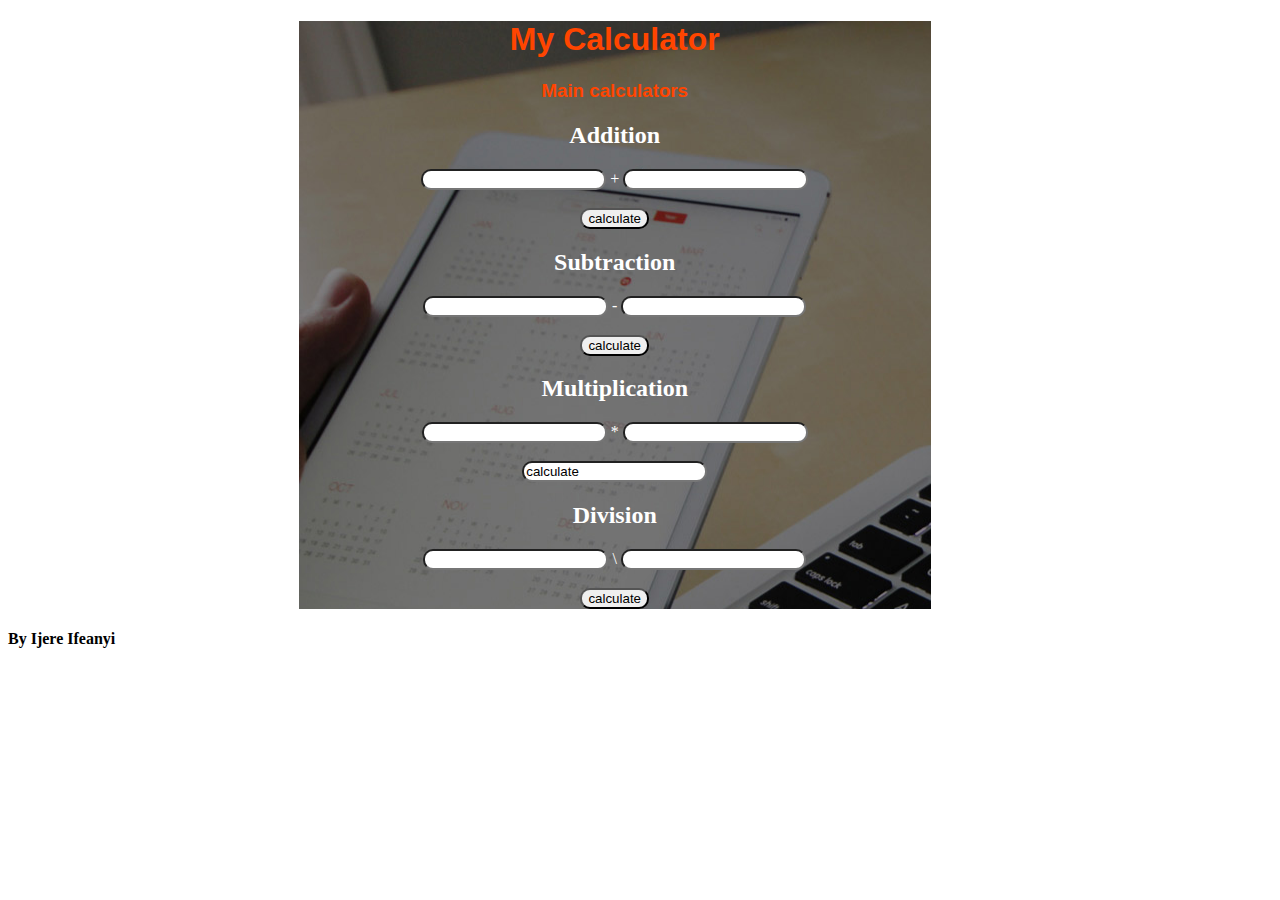
==== Calculators.html @ 486d537b "done with html and css" ====
<!DOCTYPE html>
<html>
<head>
<title>My Calculator</title> 
<link rel="stylesheet" type="text/css" href="css/style.css">
</head>
	<body>
		<div class="header">
		<div class="head">
	<h1>My Calculator</h1>
	<h3>Main calculators</h3>
		</div>
	<form id="percentage">
		<h2>Addition</h2> 
<!--addition-->
	<input type="text" id="firstinput"> +
	<input type="text" id="secondinput">	<br><br>
		<input type="submit" class="submit" value="calculate"><br>
		<!--end of addition-->
	</form>
		
		
		<!--subtraction-->
	<form id="subtraction">  
		<h2>Subtraction</h2>
		<input type="text" id="subinput"> - <input type="text" id="secondsub">	<br><br>
	<input type="submit" class="submit" value="calculate">	
	</form>	
	<!--end of subtraction-->
		
		<!--Multiplication-->
		<form id="multiplication">
		<h2>Multiplication</h2>	
		<input type="text" id="multitext"> * <input type="text" id="submulti">	<br><br>
		<input tgype="submit" class="submit" value="calculate">
		</form>
		<!--end of multiplication-->
		
		<!--Division-->
		<form id="division">
		<h2>Division</h2>
		<input type="text" id="divinput"> \ <input type="text" id="divtext"> <br><br>
		<input type="submit" class="submit" value="calculate">
		</form>
		<!--end of division-->
		
	<h2 id="mainresult" class="cut"></h2>	
	
	<script type="text/javascript" src="js/acc.js"></script>
			</div>
			<h4>By Ijere Ifeanyi</h4>
	</body>
	
    </html>
---- css/style.css ----
.header{
	background-image: url(../image/banner1.jpg);
	width: 50%;
	margin-left: 23%; 
	
}


.head{
	text-align: center;
	font-family: sans-serif;
	color: orangered;
}
form{
	text-align: center;
	color: white;
	
}
.cut{
	text-align: center;
	color: whitesmoke;
}

input{
	border-radius: 10px;
}

.submit:hover{
	color: blue;
	cursor: pointer;
	background-color: chartreuse;
}
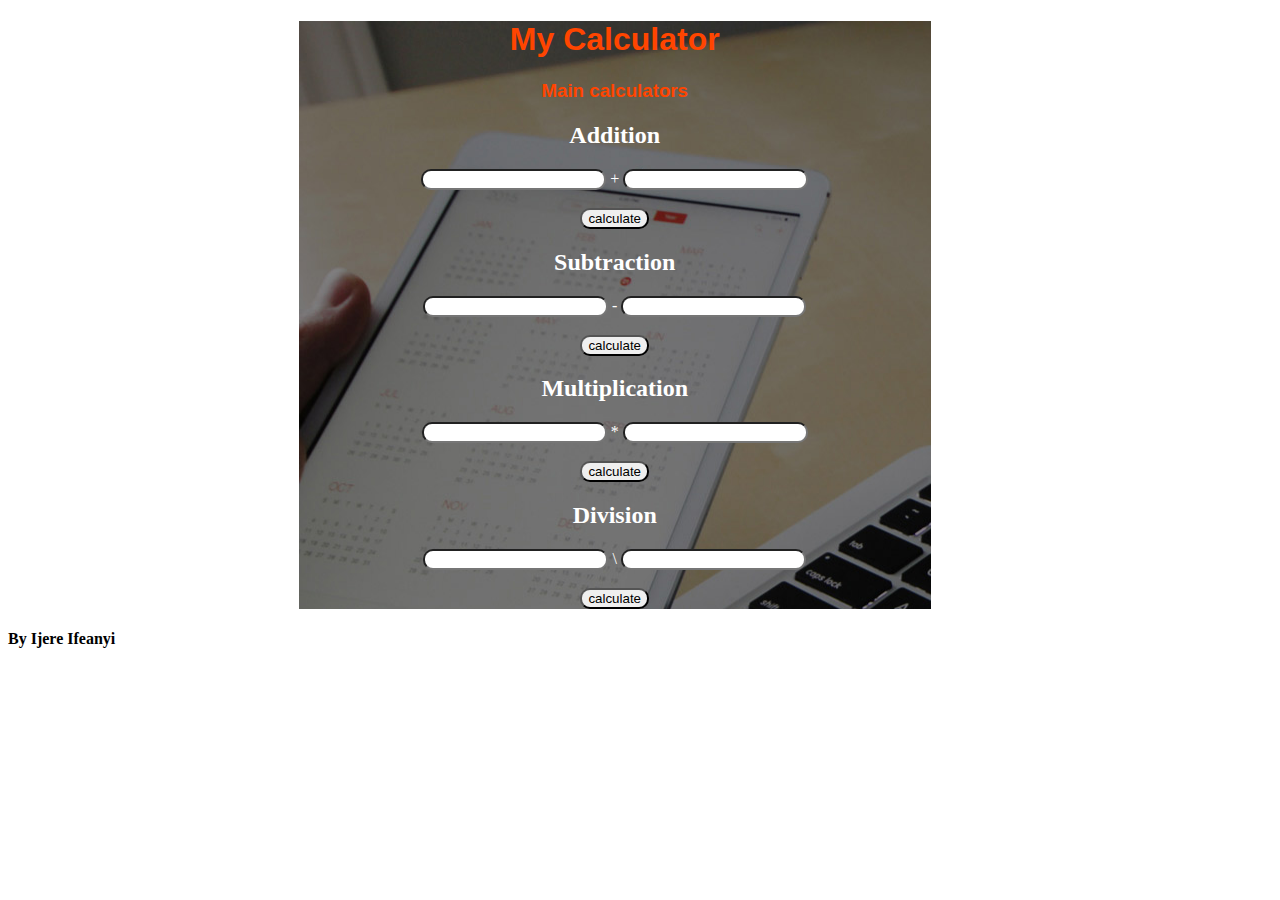
==== commit dd362dba: "my first commit" ====
--- a/Calculators.html
+++ b/Calculators.html
@@ -32,7 +32,7 @@
 		<form id="multiplication">
 		<h2>Multiplication</h2>	
 		<input type="text" id="multitext"> * <input type="text" id="submulti">	<br><br>
-		<input tgype="submit" class="submit" value="calculate">
+		<input type="submit" class="submit" value="calculate">
 		</form>
 		<!--end of multiplication-->
 		
